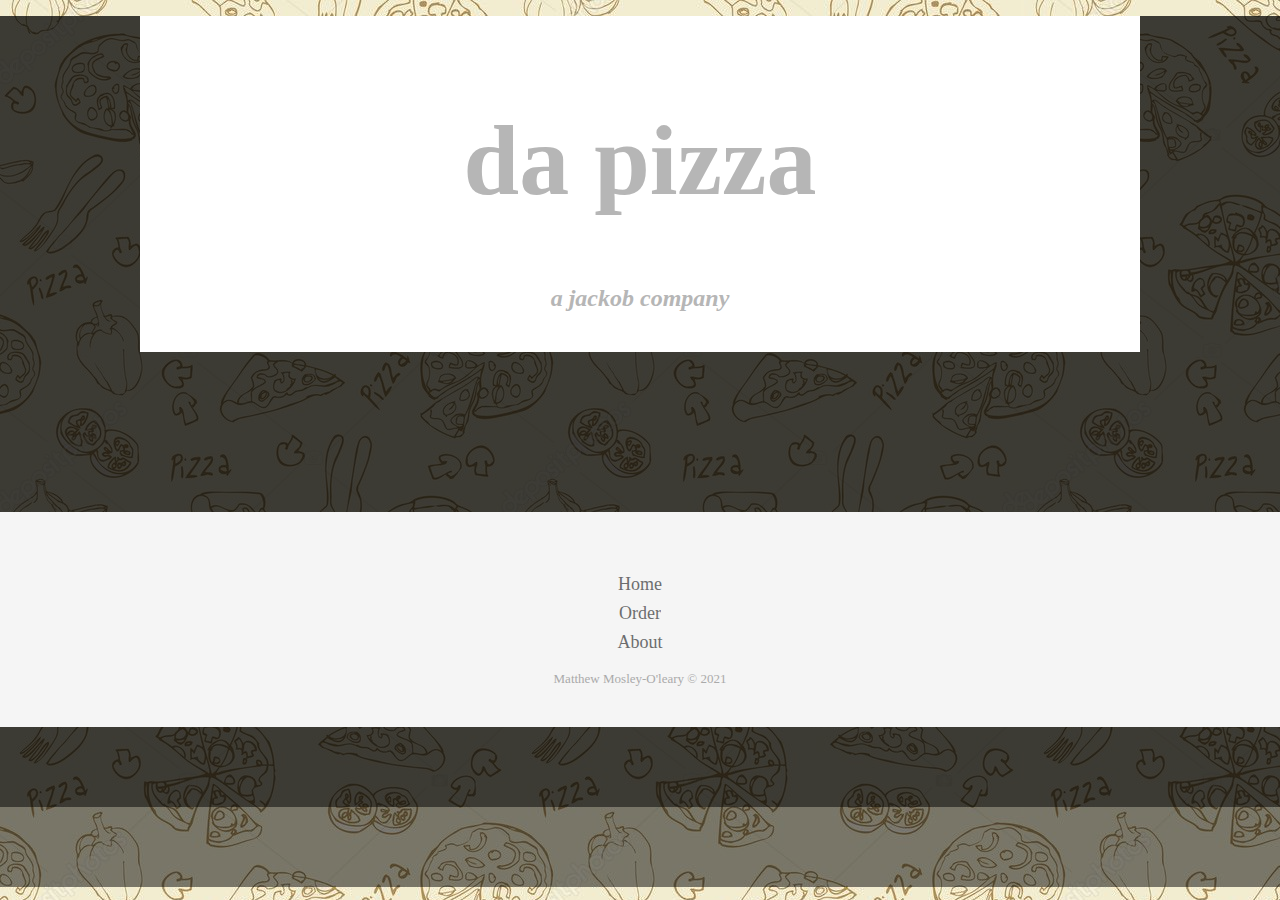
==== Pizza-StoreV.8/Index.html @ a87e79c8 "a lot" ====
<!doctype html>
<html>

	<div></div>
<head>
<meta charset="UTF-8">
<title>Index - Pizza</title>
<link href="Level2Web.css" rel="stylesheet" type="text/css">
<style type="text/css">
	<link rel="stylesheet" href="https://maxcdn.bootstrapcdn.com/bootstrap/3.4.1/css/bootstrap.min.css">
  <script src="https://ajax.googleapis.com/ajax/libs/jquery/3.5.1/jquery.min.js"></script>
  <script src="https://maxcdn.bootstrapcdn.com/bootstrap/3.4.1/js/bootstrap.min.js"></script>
</style>
		<script src="StoreJS.js" async></script>
		<div class="header2">
<div id="mySidenav" class="sidenav">
  <a href="javascript:void(0)" class="closebtn" onclick="closeNav()">&times;</a>
  <a href="Index.html">Home</a>
  <a href="instore.html">In-Store Menu</a>
  <a href="Order.html">Order Online</a>
  <a href="About.html">Contact</a>
</div>
			
</head>
<!----- this next part makes the header, it consists of a <a> so then i can link the image in the left of the header to the homepage etc. --->
	<body>

			<div class="header2">
<div id="mySidenav" class="sidenav">
  <a href="javascript:void(0)" class="closebtn" onclick="closeNav()">&times;</a>
  <a href="Index.html">Home</a>
  <a href="instore.html">In-Store Menu</a>
  <a href="Order.html">Order Online</a>
  <a href="About.html">Contact</a>
</div>
			
  <section class="container content-section">
	  <div id="borderDemo"> <h1>da pizza<br></h1>
	<h2>a jackob company</h2></div>
		</section>
<body>

<br>
	<br>
	<br>
	<br>
	<br>
	<br>
		<br>
		<br>
    <div class="footer-basic">
        <footer>
            <ul class="list-inline">
         <li class="list-inline-item"><a href="Index.html">Home</a></li>
                <li class="list-inline-item"><a href="Order.html">Order</a></li>
          <li class="list-inline-item"><a href="About.html">About</a></li>
            </ul>
            <p class="copyright">Matthew Mosley-O'leary © 2021</p>
        </footer>
    </div>
    <script src="https://cdnjs.cloudflare.com/ajax/libs/jquery/3.2.1/jquery.min.js"></script>
    <script src="https://cdnjs.cloudflare.com/ajax/libs/twitter-bootstrap/4.1.3/js/bootstrap.bundle.min.js"></script>
</body>

</html>
---- Pizza-StoreV.8/Level2Web.css ----
@charset "UTF-8";
/* CSS Document */

/* Style for the header and some padding */
.header {
  overflow: hidden;
  background-color: whitesmoke;
  padding: 30px;
	border-bottom: thin;
	border-color: aqua;
}

/* Style the header links */
.header a {
  float: left;
  color: black;
  text-align: center;
  padding: 12px;
  text-decoration: none;
  font-size: 18px;
  line-height: 25px;
  border-radius: 4px;
}

/* Style the logo link  */
.header a.logo {
  font-size: 25px;
  font-weight: bold;
}

/* Change the background color on mouse-over */
.header a:hover {
  background-color: #ddd;
  color: black;
}

/* Style the active/current link*/
.header a.active {
  background-color: black;
  color: white;
}

/* Float the link section to the right */
.header-right {
  float: right;
}

/* Add media queries for responsiveness - when the screen is 500px wide or less, stack the links on top of each other */
@media screen and (max-width: 500px) {
  .header a {
    float: none;
    display: block;
    text-align: left;
  }
  .header-right {
    float: none;
  }
}

.footer-basic {
  padding:40px 0;
  background-color:whitesmoke;
  color:#4b4c4d;
}

.footer-basic ul {
  padding:0;
  list-style:none;
  text-align:center;
  font-size:18px;
  line-height:1.6;
  margin-bottom:0;
}

.footer-basic li {
  padding:0 10px;
}

.footer-basic ul a {
  color:inherit;
  text-decoration:none;
  opacity:0.8;
}

.footer-basic ul a:hover {
  opacity:1;
}

.footer-basic .social {
  text-align:center;
  padding-bottom:25px;
}

.footer-basic .social > a {
  font-size:24px;
  width:40px;
  height:40px;
  line-height:40px;
  display:inline-block;
  text-align:center;
  border-radius:50%;
  border:1px solid #ccc;
  margin:0 8px;
  color:inherit;
  opacity:0.75;
}

.footer-basic .social > a:hover {
  opacity:0.9;
}

.footer-basic .copyright {
  margin-top:15px;
  text-align:center;
  font-size:13px;
  color:#aaa;
  margin-bottom:0;
}

/* Credit to https://epicbootstrap.com/snippets/footer-basic */
hr {
	color:darkgray;
}
* {
  box-sizing: border-box;
}
 


h2 {
	color: #B6B6B6;
	font-style: oblique;
	text-align: center;
}
h1{
	color: #B6B6B6;
	text-align: center;
	font-size: 100px;
	font-family: Cambria, "Hoefler Text", "Liberation Serif";
}

#container {

}
h3 {
	text-align: center;
	font-family: 'Trebuchet MS', sans-serif;
}
img {
	align-content: center;
}
.center {
  display: block;
  margin-left: auto;
  margin-right: auto;
  width: 50%;
}
h4 {
	text-align: center;
	font-family: 'Trebuchet MS', sans-serif;
}

.nav ul {
    margin: 0;
}

.nav li {
    display: inline;
}

.nav a {
    display: inline-block;
    padding: .5em;
    color: white;
    text-decoration: none;
}

.main-nav {
    text-align: center;
    font-size: 1.1em;
    font-weight: lighter;
    border-bottom: 1px solid rgba(255, 255, 255, .3)
}

.main-nav li {
    padding: 0 5%;
}

.nav a:hover {
    background-color: rgba(255, 255, 255, .3)
}

.main-header {
    background-color: rgba(0, 0, 0, .6);
    background-image: url("Images/Header Background.jpg");
    background-blend-mode: multiply;
    background-size: cover;
    padding-bottom: 30px;
}



.content-section {
    margin: 1em;
}




.main-footer {
    background-color: #56CCF2;
    color: white;
    padding: .25em 0;
}



.footer-nav li {
    padding: 0 .5em;
}

.footer-nav img {
    width: 30px;
    height: 30px;
}

.btn {
    text-align: center;
    vertical-align: middle;
    padding: .67em .67em;
    cursor: pointer;
}

.btn-header {
    margin: .5em 15% 2em 15%;
    color: white;
    border: 2px solid #2D9CDB;
    background-color: rgba(255, 255, 255, .1);
    border-radius: 0;
    font-size: 1.5em;
    font-weight: lighter;
    padding-left: 2em;
    padding-right: 2em;
}

.btn-header:hover {
    background-color: rgba(255, 255, 255, .3);
}

.btn-play {
    display: block;
    margin: 0 auto;
    color: #2D9CDB;
    font-size: 4em;
    border-radius: 50%;
    width: 100px;
    height: 100px;
    padding: 0;
    text-align: center;
}

.btn-primary {
    color: white;
    background-color: #56CCF2;
    border: none;
    border-radius: .3em;
    font-weight: bold;
}

.btn-primary:hover {
    background-color: #2D9CDB;
}

.tour-row {
    border-bottom: 1px solid black;
    padding-bottom: 1em;
    margin-bottom: 1em;
}


.tour-btn {
    max-width: 19%;
}

.shop-item {
    margin: 30px;
}

.shop-item-title {
    display: block;
    width: 100%;
    text-align: center;
    font-weight: bold;
    font-size: 1.5em;
    color: #333;
    margin-bottom: 15px;
}

.shop-item-image {
    height: 250px;
}

.shop-item-details {
    display: flex;
    align-items: center;
    padding: 5px;
}

.shop-item-price {
    flex-grow: 1;
    color: #333;
}

.shop-items {
    display: flex;
    flex-wrap: wrap;
    justify-content: space-around;
}

.cart-header {
    font-weight: bold;
    font-size: 1.25em;
    color: #333;
}

.cart-column {
    display: flex;
    align-items: center;
    border-bottom: 1px solid black;
    margin-right: 1.5em;
    padding-bottom: 10px;
    margin-top: 10px;
}

.cart-row {
    display: flex;
}

.cart-item {
    width: 45%;
}

.cart-price {
    width: 20%;
    font-size: 1.2em;
    color: #333;
}

.cart-quantity {
    width: 35%;
}

.cart-item-title {
    color: #333;
    margin-left: .5em;
    font-size: 1.2em;
}

.cart-item-image {
    width: 75px;
    height: auto;
    border-radius: 10px;
}

.btn-danger {
    color: white;
    background-color: #EB5757;
    border: none;
    border-radius: .3em;
    font-weight: bold;
}

.btn-danger:hover {
    background-color: #CC4C4C;
}

.cart-quantity-input {
    height: 34px;
    width: 50px;
    border-radius: 5px;
    border: 1px solid #56CCF2;
    background-color: #eee;
    color: #333;
    padding: 0;
    text-align: center;
    font-size: 1.2em;
    margin-right: 25px;
}

.cart-row:last-child {
    border-bottom: 1px solid black;
}

.cart-row:last-child .cart-column {
    border: none;
}

.cart-total {
    text-align: end;
    margin-top: 10px;
    margin-right: 10px;
}

.cart-total-title {
    font-weight: bold;
    font-size: 1.5em;
    color: black;
    margin-right: 20px;
}

.cart-total-price {
    color: #333;
    font-size: 1.1em;
}

.btn-purchase {
    display: block;
    margin: 40px auto 80px auto;
    font-size: 1.75em;
}

iframe {
    display: block;
    border-style:none;
}
img {
align-content: center;
align-items: center;
}
body {
	background: #fff url("img/HomeBackground.jpeg") ;
	margin: 0;
}
mark {
  background-color: whitesmoke;

}
.container {
	width: 1000px;
	margin-right: auto;
	margin-left: auto;
	padding: 20px;
	background-color: white;
}
.sidenav {
  height: 100%; /* 100% Full-height */
  width: 0; /* 0 width - change this with JavaScript */
  position: fixed; /* Stay in place */
  z-index: 1; /* Stay on top */
  top: 0; /* Stay at the top */
  left: 0;
  background-color: #111; /* Black*/
  overflow-x: hidden; /* Disable horizontal scroll */
  padding-top: 60px; /* Place content 60px from the top */
  transition: 0.5s; /* 0.5 second transition effect to slide in the sidenav */
}

/* The navigation menu links */
.sidenav a {
  padding: 8px 8px 8px 32px;
  text-decoration: none;
  font-size: 25px;
  color: #818181;
  display: block;
  transition: 0.3s;
}

/* When you mouse over the navigation links, change their color */
.sidenav a:hover {
  color: #f1f1f1;
}

/* Position and style the close button (top right corner) */
.sidenav .closebtn {
  position: absolute;
  top: 0;
  right: 25px;
  font-size: 36px;
  margin-left: 50px;
}

/* Style page content - use this if you want to push the page content to the right when you open the side navigation */
#main {
  transition: margin-left .5s;
  padding: 20px;
}

/* On smaller screens, where height is less than 450px, change the style of the sidenav (less padding and a smaller font size) */
@media screen and (max-height: 450px) {
  .sidenav {padding-top: 15px;}
  .sidenav a {font-size: 18px;}
}
.sidebutton{
  position: absolute;
  top: 15px;
  left: 45px;
  height: 45px;
  width: 45px;
  text-align: center;
  background: #1b1b1b;
  border-radius: 3px;
  cursor: pointer;
  transition: left 0.4s ease;
padding-top: 2px;
    padding-left: 10px;
	
}
.sidebutton.click{
  left: 260px;
  padding-top: 0px;
  padding-left: 10px;
}
.sidebutton span{
  color: white;
  font-size: 28px;
  line-height: 45px;

}
.sidebutton.click span:before{
  content: '\f00d';

}
.header2 { 
	padding-top: 0px;
    padding-bottom: 80px;
  text-align: center;
    background-color: #7F000000;
	 background: rgba(0, 0, 0, 0.5);
}
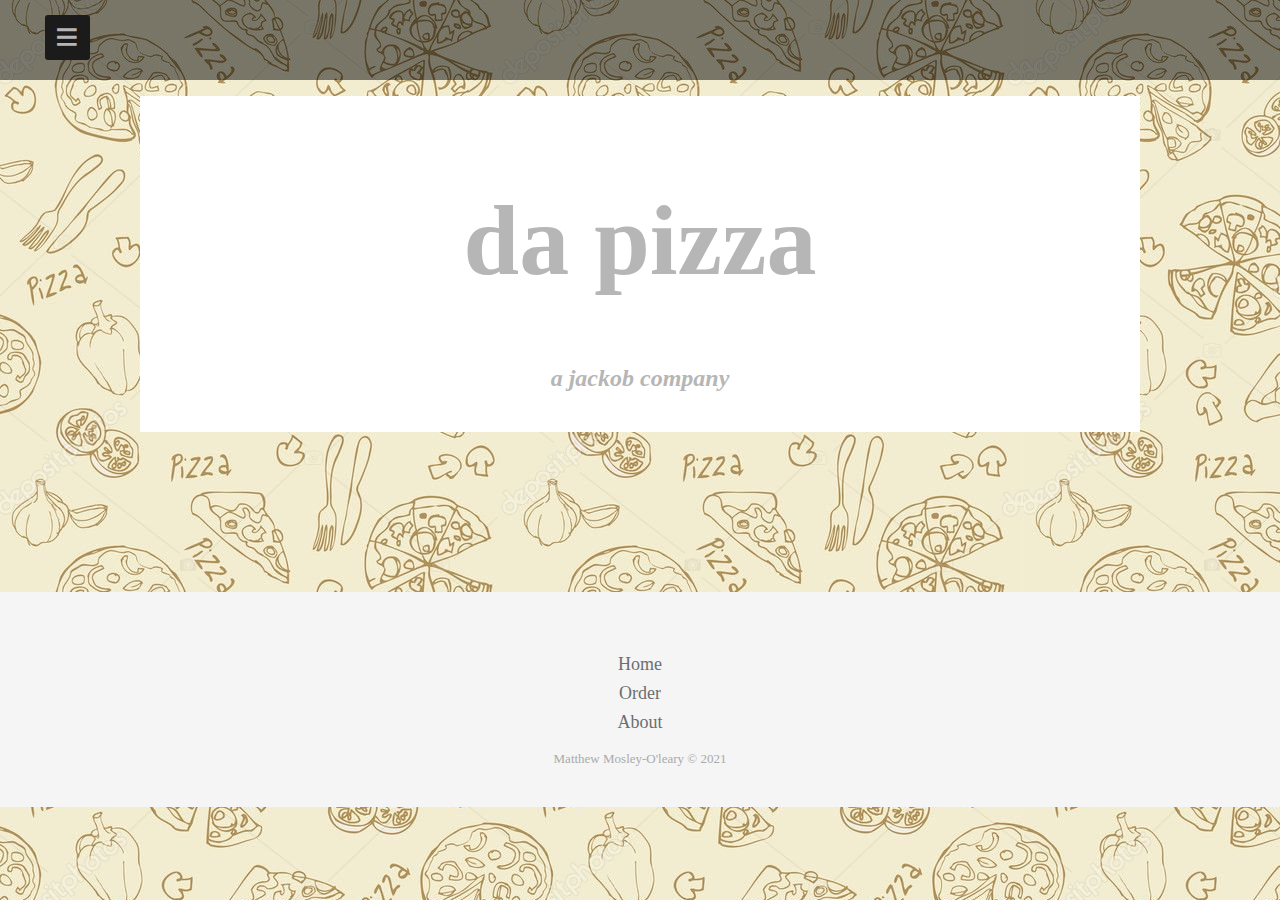
==== commit 59131950: "Change of header to sidebar" ====
--- a/Pizza-StoreV.8/Index.html
+++ b/Pizza-StoreV.8/Index.html
@@ -20,20 +20,14 @@
   <a href="Order.html">Order Online</a>
   <a href="About.html">Contact</a>
 </div>
-			
+		<span onclick="openNav()"><div class="sidebutton" style="padding-left: 10px;border-top-width: 0px;padding-top: 0px;">
+        <span class="fas fa-bars"><h2 style="margin-bottom: 0px; margin-top: 0px; padding-right: 30px; padding-bottom: 0px;">≡</h2></span>
+      </div></span>	
+	</div>
 </head>
 <!----- this next part makes the header, it consists of a <a> so then i can link the image in the left of the header to the homepage etc. --->
 	<body>
 
-			<div class="header2">
-<div id="mySidenav" class="sidenav">
-  <a href="javascript:void(0)" class="closebtn" onclick="closeNav()">&times;</a>
-  <a href="Index.html">Home</a>
-  <a href="instore.html">In-Store Menu</a>
-  <a href="Order.html">Order Online</a>
-  <a href="About.html">Contact</a>
-</div>
-			
   <section class="container content-section">
 	  <div id="borderDemo"> <h1>da pizza<br></h1>
 	<h2>a jackob company</h2></div>
